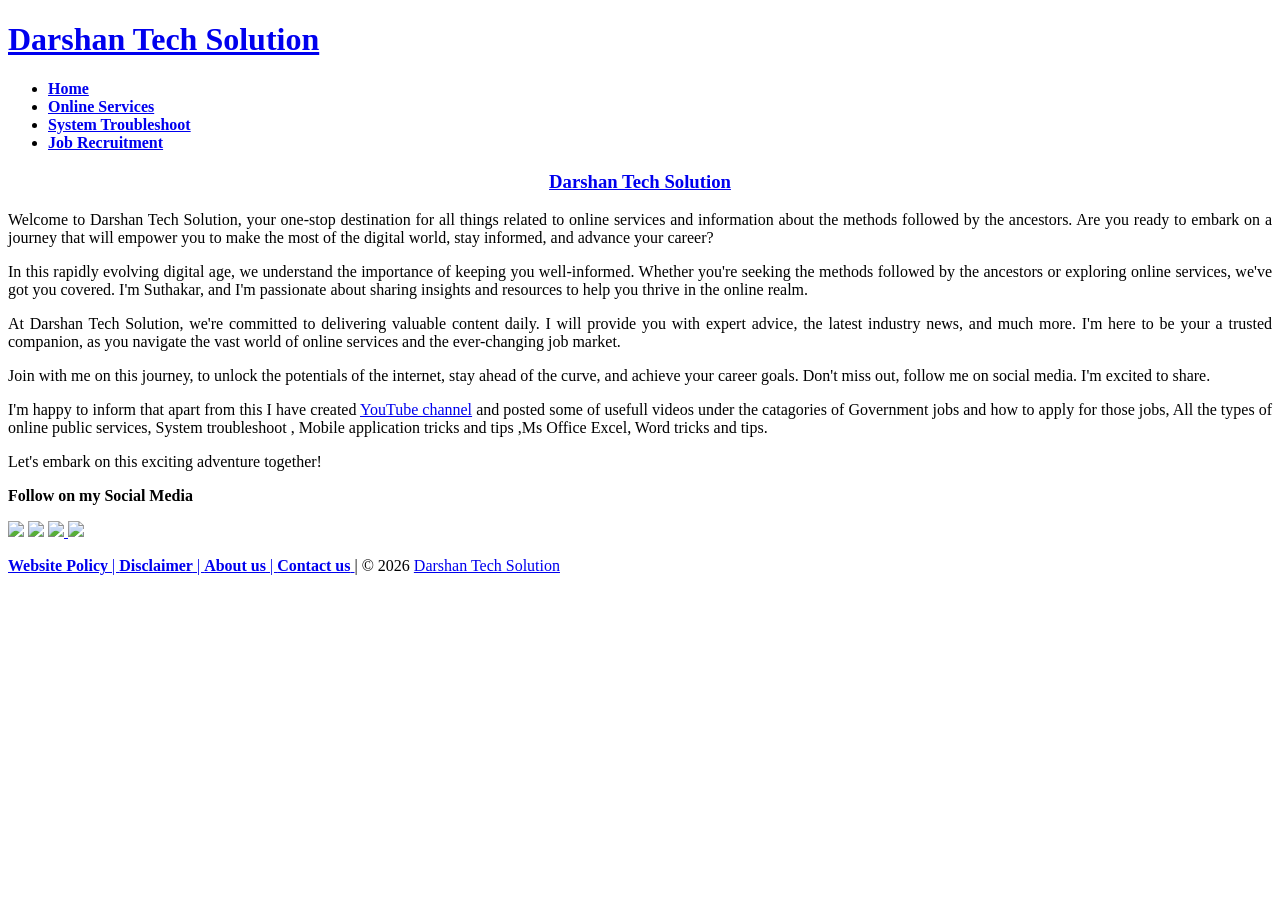
==== index.html @ 88363829 "Add files via upload" ====
<!DOCTYPE html>
<html lang="en">
<head>
    <meta charset="UTF-8">
    <meta name="viewport" content="width=device-width, initial-scale=1.0">
    <title> Darshan Tech Solution </title>
    <link rel="stylesheet" href="..\css\styles.css">
	
</head>
<body>

    <header>
	<h1> <a href="https://www.youtube.com/c/DarshanTechSolution2020" target="new" class="custom-link">  Darshan Tech Solution </a></h1>
        <nav>
            <ul>
				<li><a href=".\index.html" class="custom-link2"><b>Home</b></a></li> 
				<li><a href=".\Online Services.html"class="custom-link2"><b>Online Services</b></a></li>
				<li><a href=".\System Trouble Shoot.html" class="custom-link2"><b>System Troubleshoot</b></a></li>
				<li><a href=".\Job Recruitment.html" class="custom-link2"><b>Job Recruitment</b></a></li>
            </ul>
        </nav> 
    </header>
           
   
    <main>
        <article>
		
 <h3 style="text-align: center;"><a href="https://www.youtube.com/c/DarshanTechSolution2020" target="_blank" class="custom-link">Darshan Tech Solution</a> </h3>
 <div class="line-spaced">
<p style="text-align: justify;">Welcome to Darshan Tech Solution, your one-stop destination for all things related to online services and information about the methods followed by the ancestors. Are you ready to embark on a journey that will empower you to make the most of the digital world, stay informed, and advance your career?</p>
<p style="text-align: justify;">In this rapidly evolving digital age, we understand the importance of keeping you well-informed. Whether you're seeking the methods followed by the ancestors or exploring online services, we've got you covered. I'm Suthakar, and I'm passionate about sharing insights and resources to help you thrive in the online realm.</p>
<p style="text-align: justify;">At Darshan Tech Solution, we're committed to delivering valuable content daily. I will provide you with expert advice, the latest industry news, and much more. I'm here to be your a trusted companion, as you navigate the vast world of online services and the ever-changing job market.</p>
<p style="text-align: justify;">Join with me on this journey, to unlock the potentials of the internet, stay ahead of the curve, and achieve your career goals. Don't miss out, follow me on social media. I'm excited to share.</p>
<p style="text-align: justify;">I'm happy to inform that apart from this I have created  <a href="https://www.youtube.com/c/DarshanTechSolution2020" target="_blank" class="custom-link">YouTube channel</a> and posted some of usefull videos under the catagories of Government jobs and how to apply for those jobs,  All the types of online public services, System troubleshoot , Mobile application tricks and tips ,Ms Office Excel, Word tricks and tips.</p>
<p style="text-align: justify;">Let's embark on this exciting adventure together!</p>    
</div>

<p><b>Follow on my Social Media</b></p>
			<p><a href="https://whatsapp.com/channel/0029VaBS8cfEFeXdhi2yU10N" target="_blank" class="custom-link"><img src="..\images\WhatsApp.jpeg"></a>
				<a href="https://www.youtube.com/c/DarshanTechSolution2020" target="_blank" class="custom-link"><img src="..\images\Youtube.jpg"></a></a> 
				<a href="https://www.facebook.com/profile.php?id=100064339953609" target="_blank" class="custom-link"><img src="..\images\FB.png"> </a> 
				<a href="https://t.me/DarshanTechSolution" target="_blank" class="custom-link"><img src="..\images\telegram.jpg"></a> </b> </p> </P>
				
        </article>

           </main>
    
    <footer class="main-footer">
		 
		 <p> <a href=".\websitepolicy.html" class="custom-link2"><b>Website Policy</b> | <a href=".\disclaimer.html" class="custom-link2"><b>Disclaimer</b> | <a href=".\aboutus.html" class="custom-link2"><b>About us</b> | <a href=".\contactus.html" class="custom-link2"><b>Contact us</b>  </a> |  &copy; 2026 <a href="https://www.youtube.com/c/DarshanTechSolution2020" target="new" class="custom-link">  Darshan Tech Solution</a> </p>  
		
    </footer>
</body>
</html>
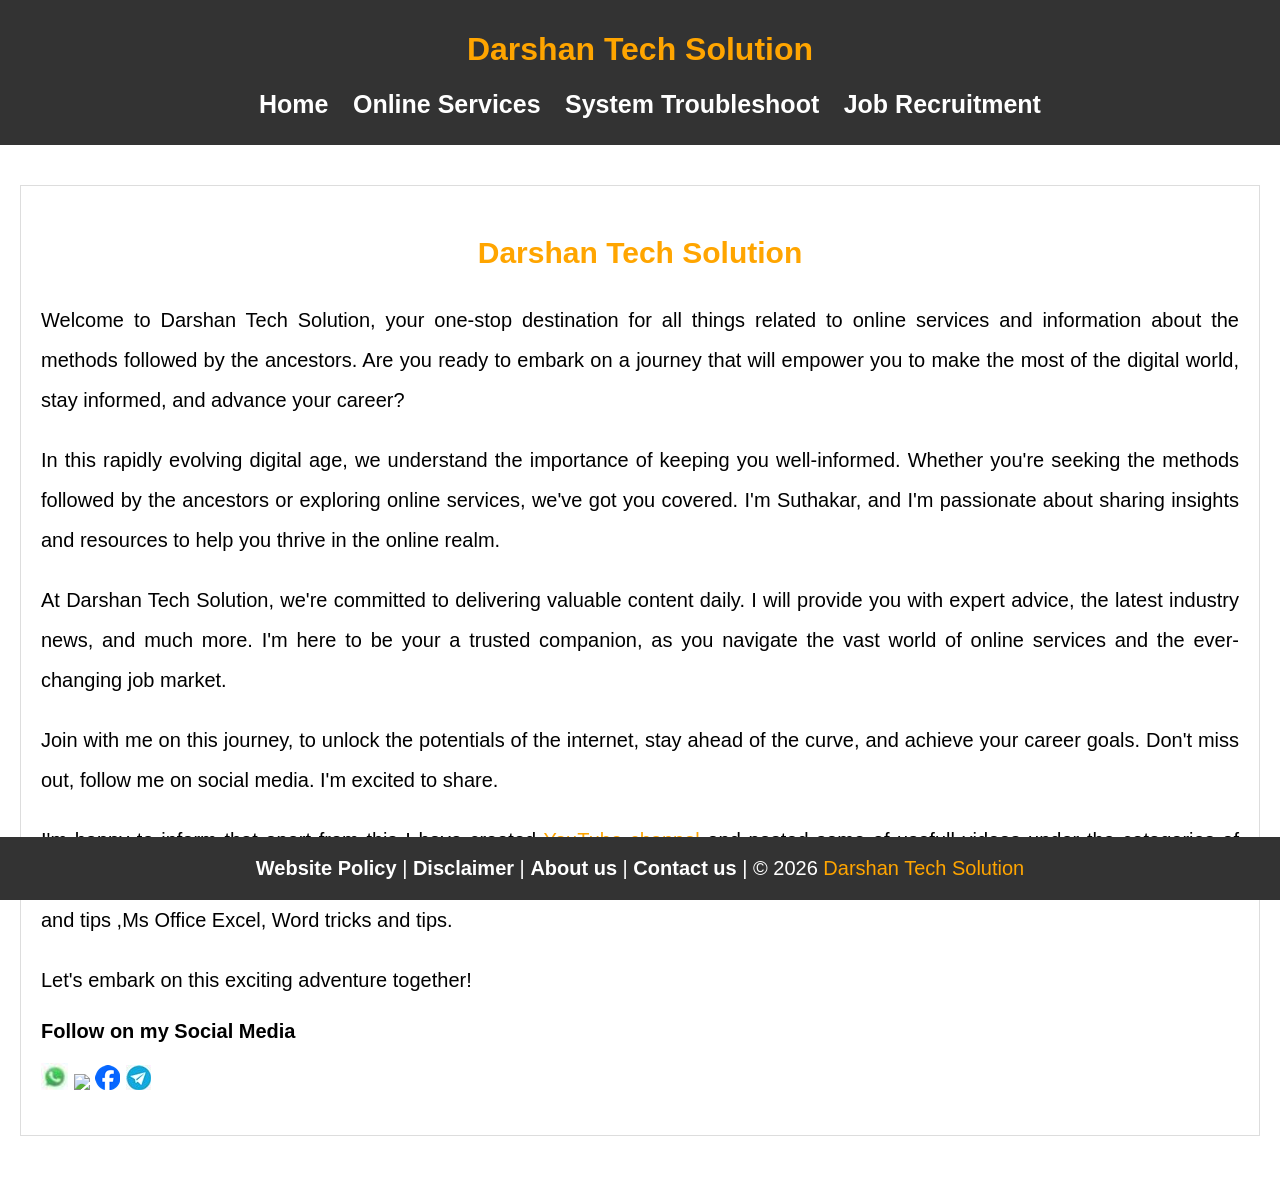
==== commit a36fc981: "Update index.html" ====
--- a/index.html
+++ b/index.html
@@ -4,7 +4,7 @@
     <meta charset="UTF-8">
     <meta name="viewport" content="width=device-width, initial-scale=1.0">
     <title> Darshan Tech Solution </title>
-    <link rel="stylesheet" href="..\css\styles.css">
+    <link rel="stylesheet" href="..\css\style.css">
 	
 </head>
 <body>
@@ -52,3 +52,4 @@
     </footer>
 </body>
 </html>
+
